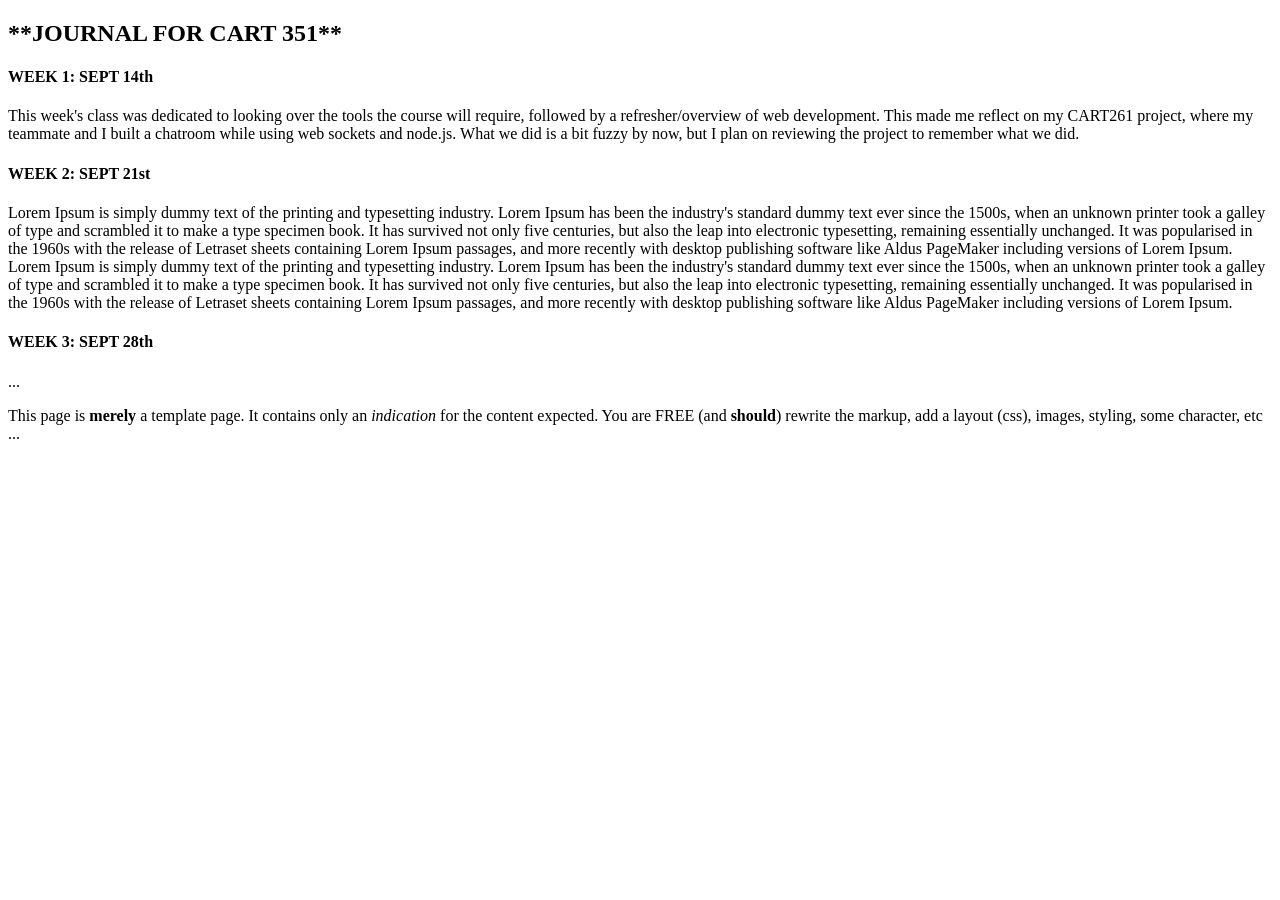
==== journal.html @ 7cd24863 "Week 1 journal entry" ====
<!DOCTYPE html>
<html>
<head>
  <title>**JOURNAL FOR CART 351**</title>
  <meta charset="utf-8" />
  <link rel="stylesheet" type="text/css" href="css/journal.css">
</head>
<body>
    <!-- the header div -->
  <header>
    <h2>**JOURNAL FOR CART 351**</h2>
  <header>
  <!-- the main div -->
  <main>
	<section>
	<h4> WEEK 1: SEPT 14th </h4>
	<article> This week's class was dedicated to looking over the tools the course will require, followed by a refresher/overview of web development. 
This made me reflect on my CART261 project, where my teammate and I built a chatroom while using web sockets and node.js. What we did is
a bit fuzzy by now, but I plan on reviewing the project to remember what we did.
</article>
	</section>

	<section>
	<h4> WEEK 2: SEPT 21st </h4>
	<article> Lorem Ipsum is simply dummy text of the printing and typesetting industry. Lorem Ipsum has been the industry's standard dummy text ever since the 1500s, when an unknown printer took a galley of type and scrambled it to make a type specimen book. It has survived not only five centuries, but also the leap into electronic typesetting, remaining essentially unchanged. It was popularised in the 1960s with the release of Letraset sheets containing Lorem Ipsum passages, and more recently with desktop publishing software like Aldus PageMaker including versions of Lorem Ipsum.	<article> Lorem Ipsum is simply dummy text of the printing and typesetting industry. Lorem Ipsum has been the industry's standard dummy text ever since the 1500s, when an unknown printer took a galley of type and scrambled it to make a type specimen book. It has survived not only five centuries, but also the leap into electronic typesetting, remaining essentially unchanged. It was popularised in the 1960s with the release of Letraset sheets containing Lorem Ipsum passages, and more recently with desktop publishing software like Aldus PageMaker including versions of Lorem Ipsum.</article>
	</section>
	
	<section>
	<h4> WEEK 3: SEPT 28th </h4>
	<article> ...</article>
	
	
</main>
  <!-- the footer div -->
<footer>
<p>This page is <strong>merely</strong> a template page. It contains only an <em> indication </em> for the content expected. You are FREE (and <strong>should</strong>) rewrite the markup, add a layout (css), images, styling, some character, etc ...</p>
</footer>
</body>
</html>
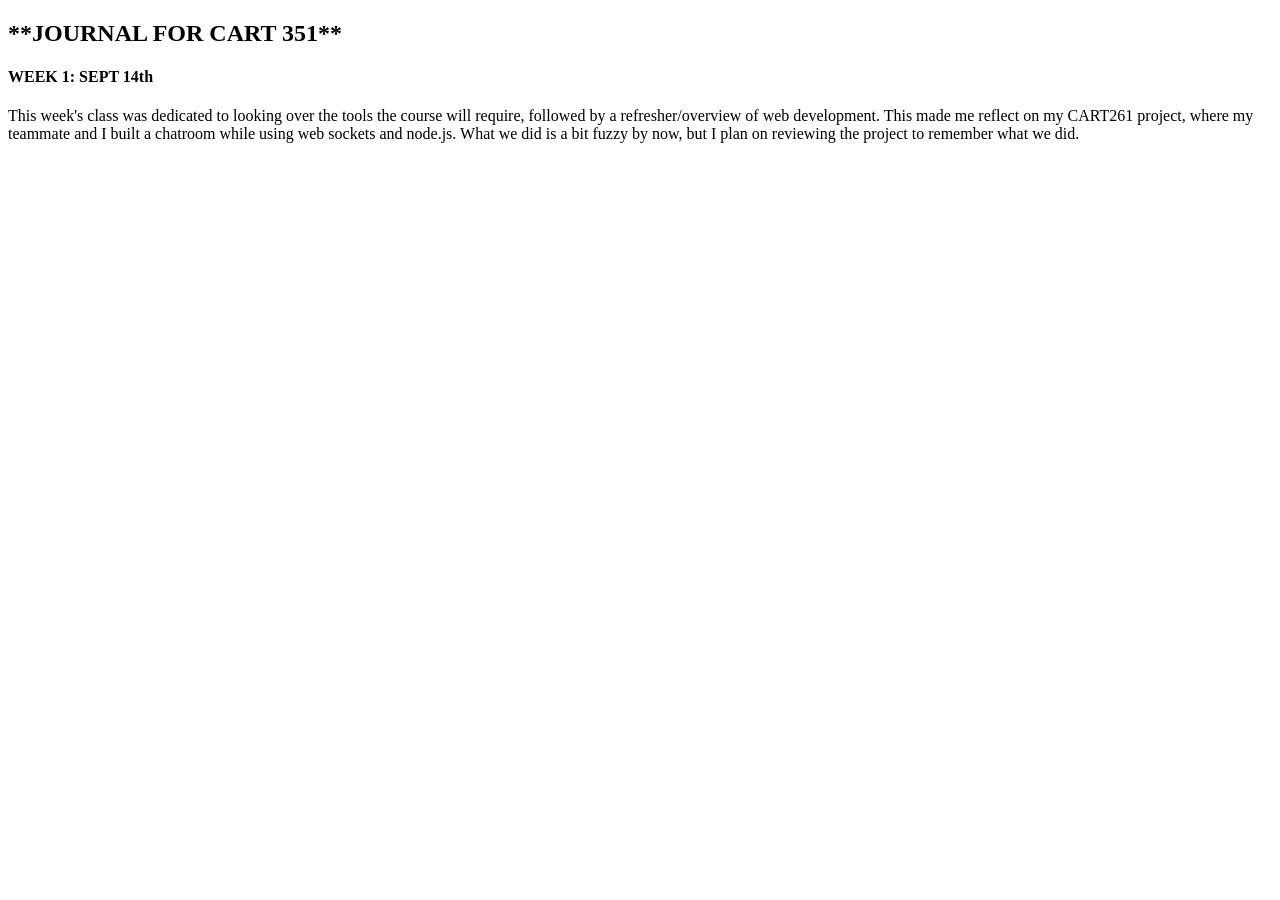
==== commit bcd86617: "Remove template stuff" ====
--- a/journal.html
+++ b/journal.html
@@ -19,21 +19,10 @@
 a bit fuzzy by now, but I plan on reviewing the project to remember what we did.
 </article>
 	</section>
-
-	<section>
-	<h4> WEEK 2: SEPT 21st </h4>
-	<article> Lorem Ipsum is simply dummy text of the printing and typesetting industry. Lorem Ipsum has been the industry's standard dummy text ever since the 1500s, when an unknown printer took a galley of type and scrambled it to make a type specimen book. It has survived not only five centuries, but also the leap into electronic typesetting, remaining essentially unchanged. It was popularised in the 1960s with the release of Letraset sheets containing Lorem Ipsum passages, and more recently with desktop publishing software like Aldus PageMaker including versions of Lorem Ipsum.	<article> Lorem Ipsum is simply dummy text of the printing and typesetting industry. Lorem Ipsum has been the industry's standard dummy text ever since the 1500s, when an unknown printer took a galley of type and scrambled it to make a type specimen book. It has survived not only five centuries, but also the leap into electronic typesetting, remaining essentially unchanged. It was popularised in the 1960s with the release of Letraset sheets containing Lorem Ipsum passages, and more recently with desktop publishing software like Aldus PageMaker including versions of Lorem Ipsum.</article>
-	</section>
-	
-	<section>
-	<h4> WEEK 3: SEPT 28th </h4>
-	<article> ...</article>
-	
 	
 </main>
   <!-- the footer div -->
 <footer>
-<p>This page is <strong>merely</strong> a template page. It contains only an <em> indication </em> for the content expected. You are FREE (and <strong>should</strong>) rewrite the markup, add a layout (css), images, styling, some character, etc ...</p>
 </footer>
 </body>
 </html>
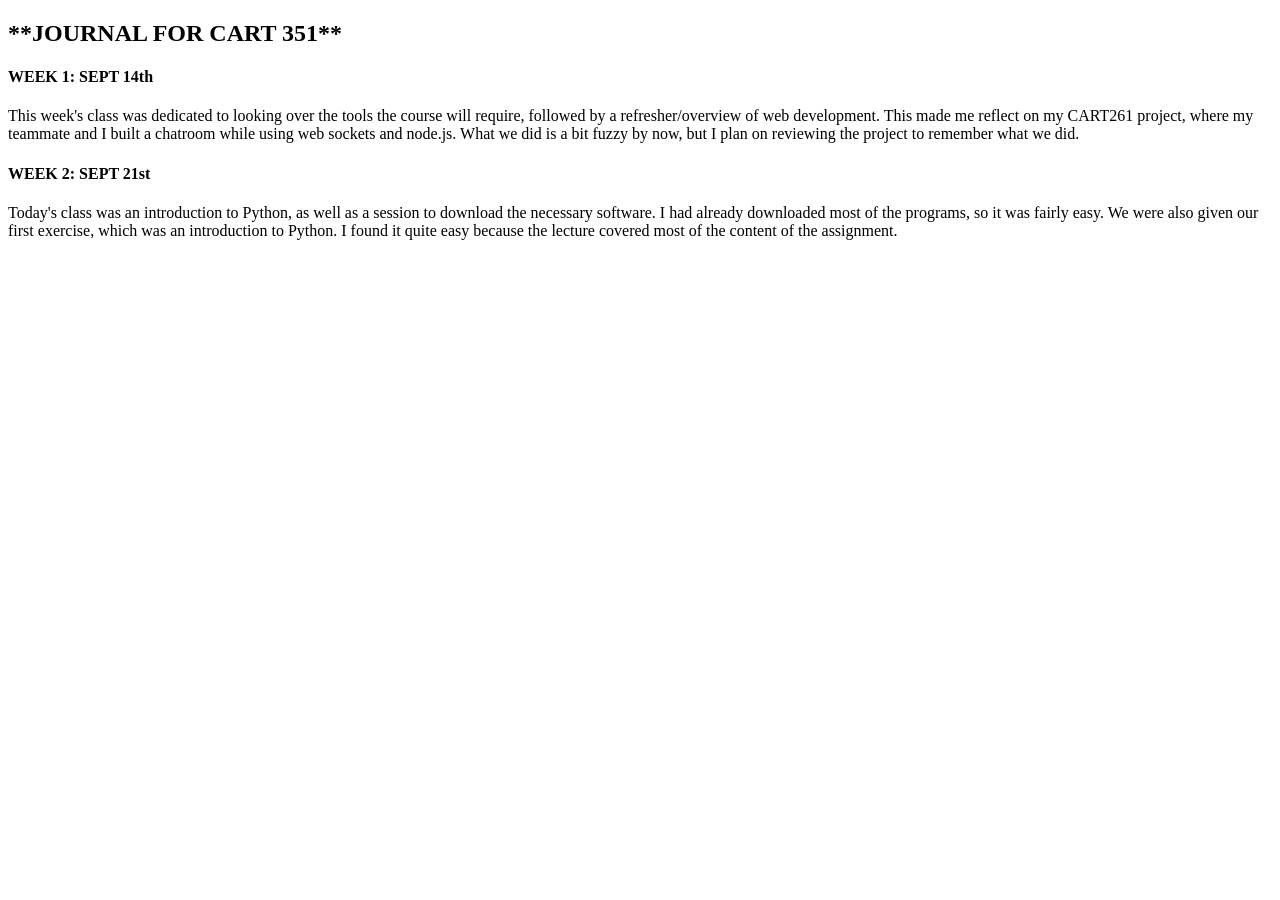
==== commit c734cce8: "Add Week 2 section on Python introduction" ====
--- a/journal.html
+++ b/journal.html
@@ -19,7 +19,14 @@
 a bit fuzzy by now, but I plan on reviewing the project to remember what we did.
 </article>
 	</section>
-	
+	  <section>
+	<h4> WEEK 2: SEPT 21st </h4>
+	<article> Today's class was an introduction to Python, as well as a session to download the necessary software. I had already downloaded most of the programs, so it was fairly easy. 
+		We were also given our first exercise, which was an introduction to Python. I found it quite easy because the lecture covered most of the content of the assignment. 
+</article>
+	</section>
+
+	  
 </main>
   <!-- the footer div -->
 <footer>
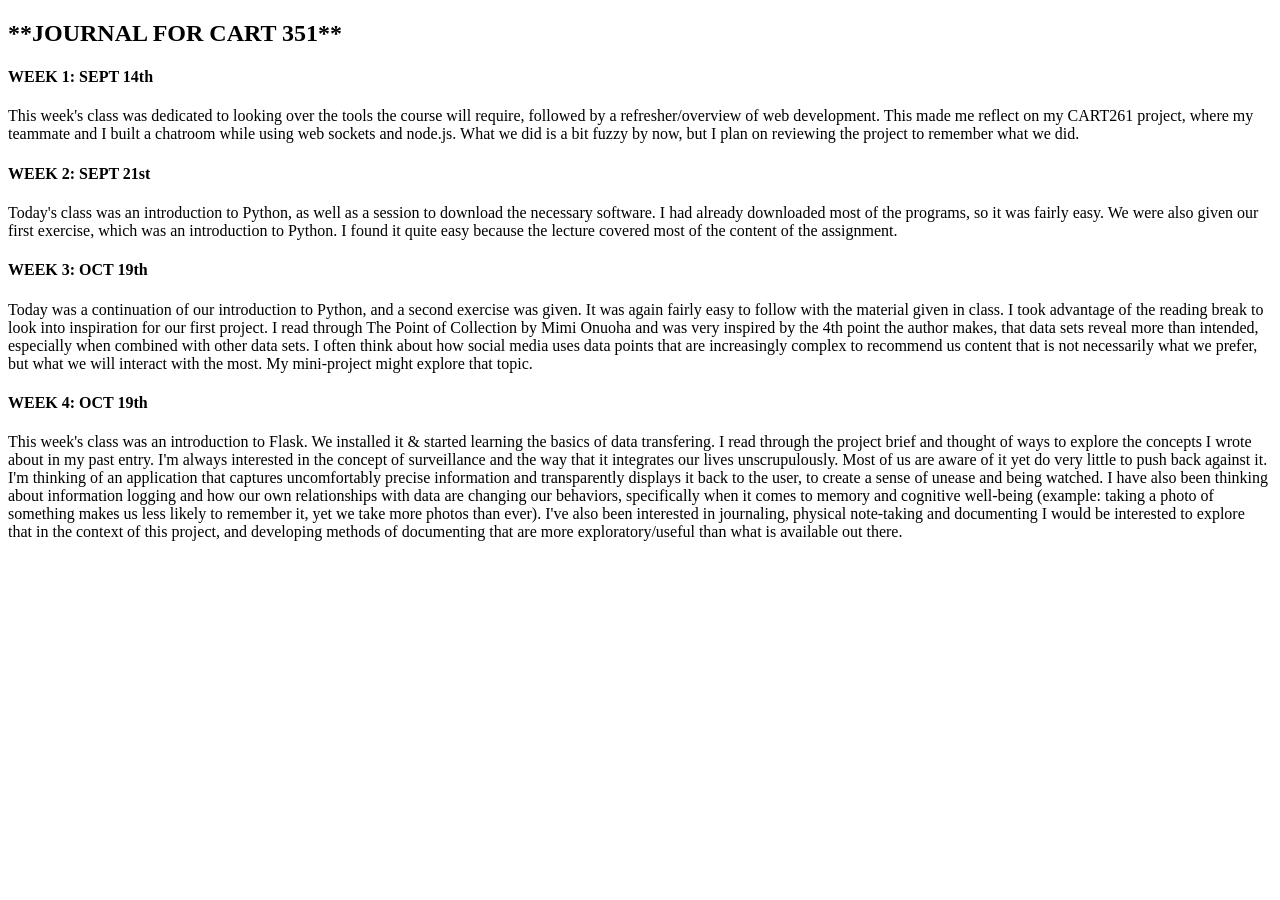
==== commit c0a890e9: "W3 and W4 added" ====
--- a/journal.html
+++ b/journal.html
@@ -25,7 +25,19 @@
 		We were also given our first exercise, which was an introduction to Python. I found it quite easy because the lecture covered most of the content of the assignment. 
 </article>
 	</section>
+  <section>
+	<h4> WEEK 3: OCT 19th </h4>
+	<article> Today was a continuation of our introduction to Python, and a second exercise was given. It was again fairly easy to follow with the material given in class. I took advantage 
+		of the reading break to look into inspiration for our first project. I read through The Point of Collection by Mimi Onuoha and was very inspired by the 4th point the author makes, that data sets reveal more than intended, especially when combined with other data sets. I often think about how social media uses data points that are increasingly complex to recommend us content that is not necessarily what we prefer, but what we will interact with the most. My mini-project might explore that topic.
+</article>
+	</section>
+	   <section>
+	<h4> WEEK 4: OCT 19th </h4>
+	<article> This week's class was an introduction to Flask. We installed it & started learning the basics of data transfering. I read through the project brief and thought of ways to explore the concepts I wrote about in my past entry. I'm always interested in the concept of surveillance and the way that it integrates our lives unscrupulously. Most of us are aware of it yet do very little to push back against it. I'm thinking of an application that captures uncomfortably precise information and transparently displays it back to the user, to create a sense of unease and being watched.
 
+I have also been thinking about information logging and how our own relationships with data are changing our behaviors, specifically when it comes to memory and cognitive well-being (example: taking a photo of something makes us less likely to remember it, yet we take more photos than ever). I've also been interested in journaling, physical note-taking and documenting I would be interested to explore that in the context of this project, and developing methods of documenting that are more exploratory/useful than what is available out there.
+</article>
+	</section>
 	  
 </main>
   <!-- the footer div -->
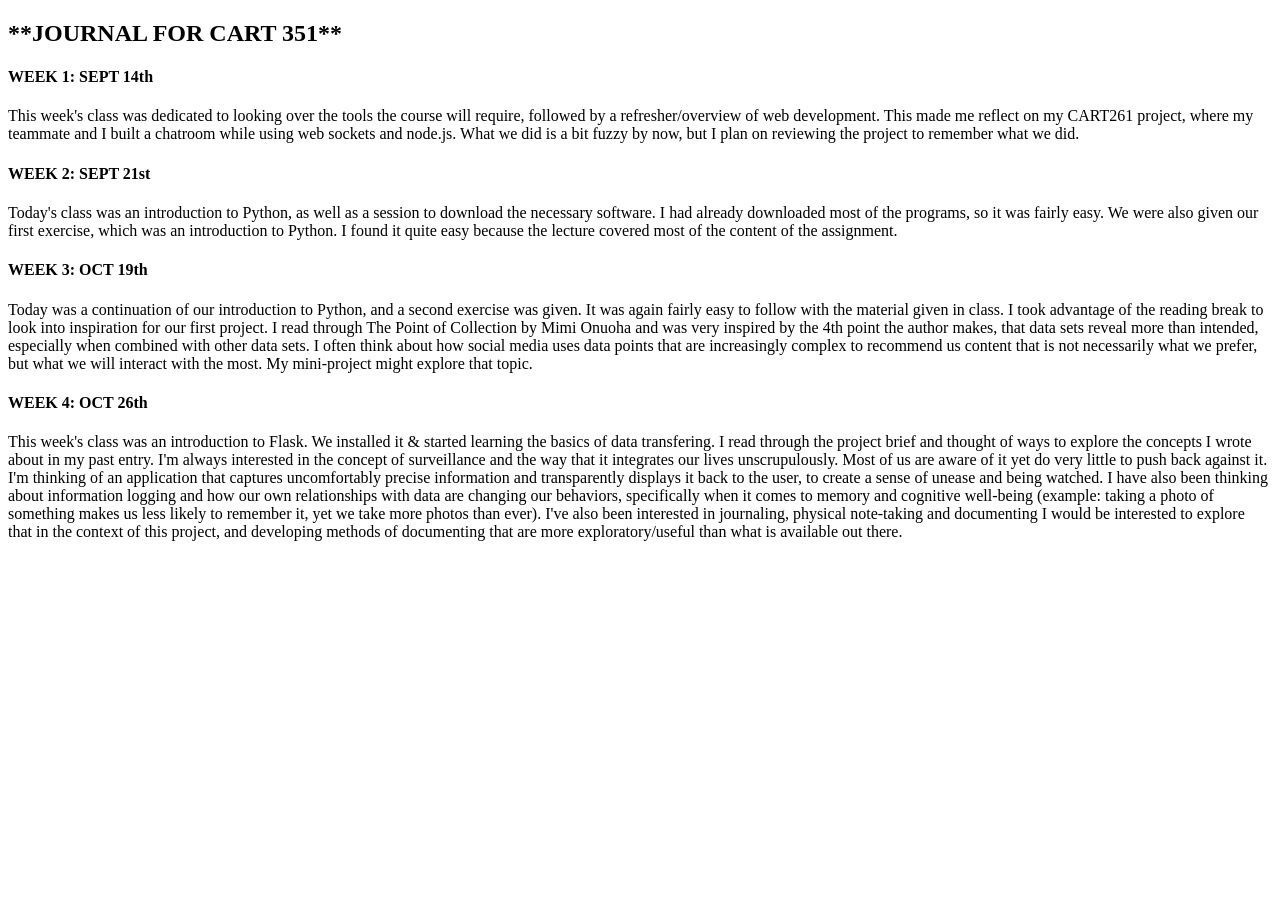
==== commit 5a99814f: "Update week 4 date in journal entry" ====
--- a/journal.html
+++ b/journal.html
@@ -32,7 +32,7 @@
 </article>
 	</section>
 	   <section>
-	<h4> WEEK 4: OCT 19th </h4>
+	<h4> WEEK 4: OCT 26th </h4>
 	<article> This week's class was an introduction to Flask. We installed it & started learning the basics of data transfering. I read through the project brief and thought of ways to explore the concepts I wrote about in my past entry. I'm always interested in the concept of surveillance and the way that it integrates our lives unscrupulously. Most of us are aware of it yet do very little to push back against it. I'm thinking of an application that captures uncomfortably precise information and transparently displays it back to the user, to create a sense of unease and being watched.
 
 I have also been thinking about information logging and how our own relationships with data are changing our behaviors, specifically when it comes to memory and cognitive well-being (example: taking a photo of something makes us less likely to remember it, yet we take more photos than ever). I've also been interested in journaling, physical note-taking and documenting I would be interested to explore that in the context of this project, and developing methods of documenting that are more exploratory/useful than what is available out there.
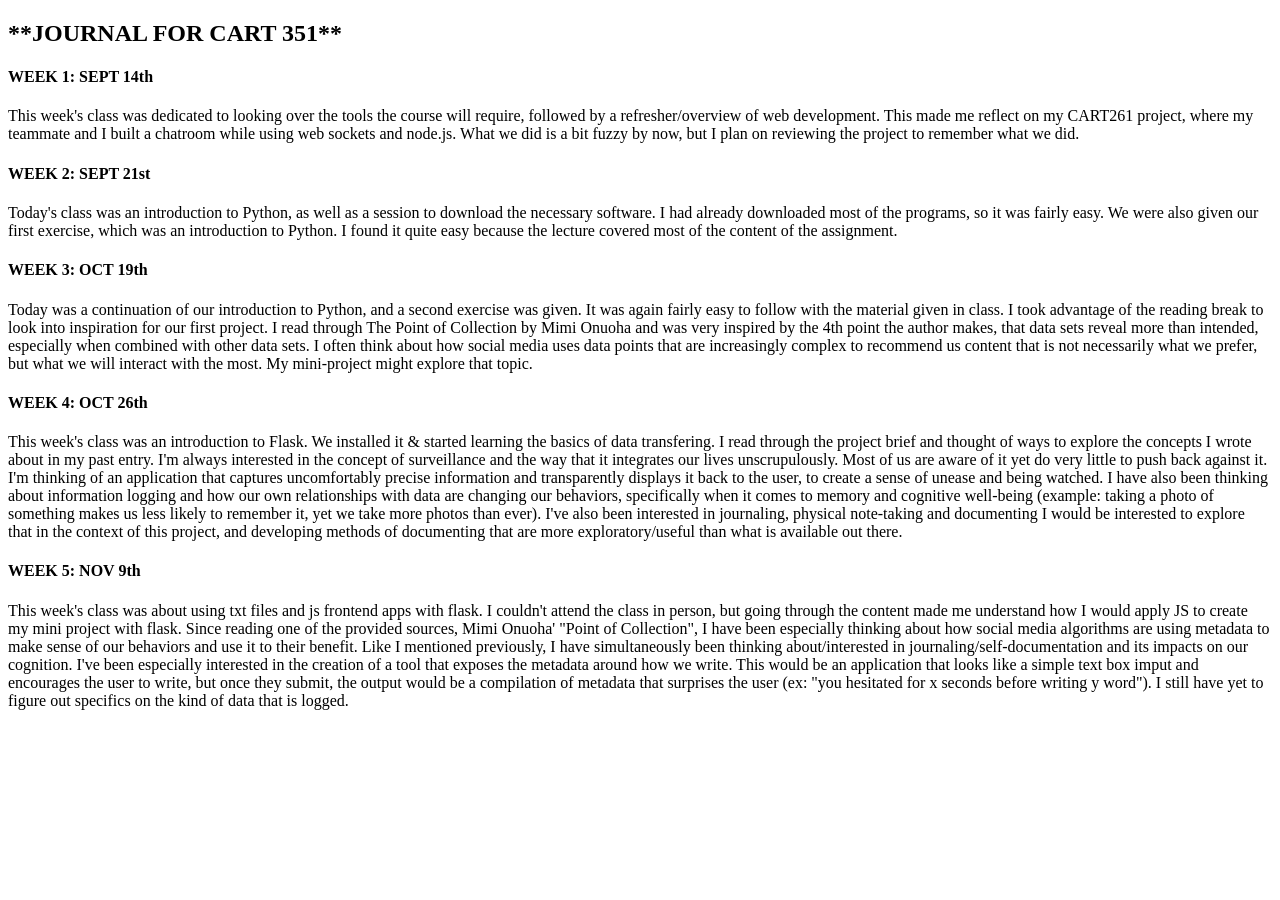
==== commit 65b9c0ae: "Add WEEK 5 reflections on journaling and metadata Added a new section for WEEK 5 reflections on clas" ====
--- a/journal.html
+++ b/journal.html
@@ -38,6 +38,18 @@
 I have also been thinking about information logging and how our own relationships with data are changing our behaviors, specifically when it comes to memory and cognitive well-being (example: taking a photo of something makes us less likely to remember it, yet we take more photos than ever). I've also been interested in journaling, physical note-taking and documenting I would be interested to explore that in the context of this project, and developing methods of documenting that are more exploratory/useful than what is available out there.
 </article>
 	</section>
+	  <section>
+	<h4> WEEK 5: NOV 9th </h4>
+	<article> This week's class was about using txt files and js frontend apps with flask. I couldn't attend the class in person, but going through the content made me understand how I would apply JS
+		to create my mini project with flask.
+
+		Since reading one of the provided sources, Mimi Onuoha' "Point of Collection", I have been especially thinking about how social media algorithms are using metadata to make sense of our behaviors
+		and use it to their benefit. Like I mentioned previously, I have simultaneously been thinking about/interested in journaling/self-documentation and its impacts on our cognition. I've been especially
+		interested in the creation of a tool that exposes the metadata around how we write. This would be an application that looks like a simple text box imput and encourages the user to write, but
+		once they submit, the output would be a compilation of metadata that surprises the user (ex: "you hesitated for x seconds before writing y word"). I still have yet to figure out specifics on the 
+		kind of data that is logged.
+</article>
+	</section>
 	  
 </main>
   <!-- the footer div -->
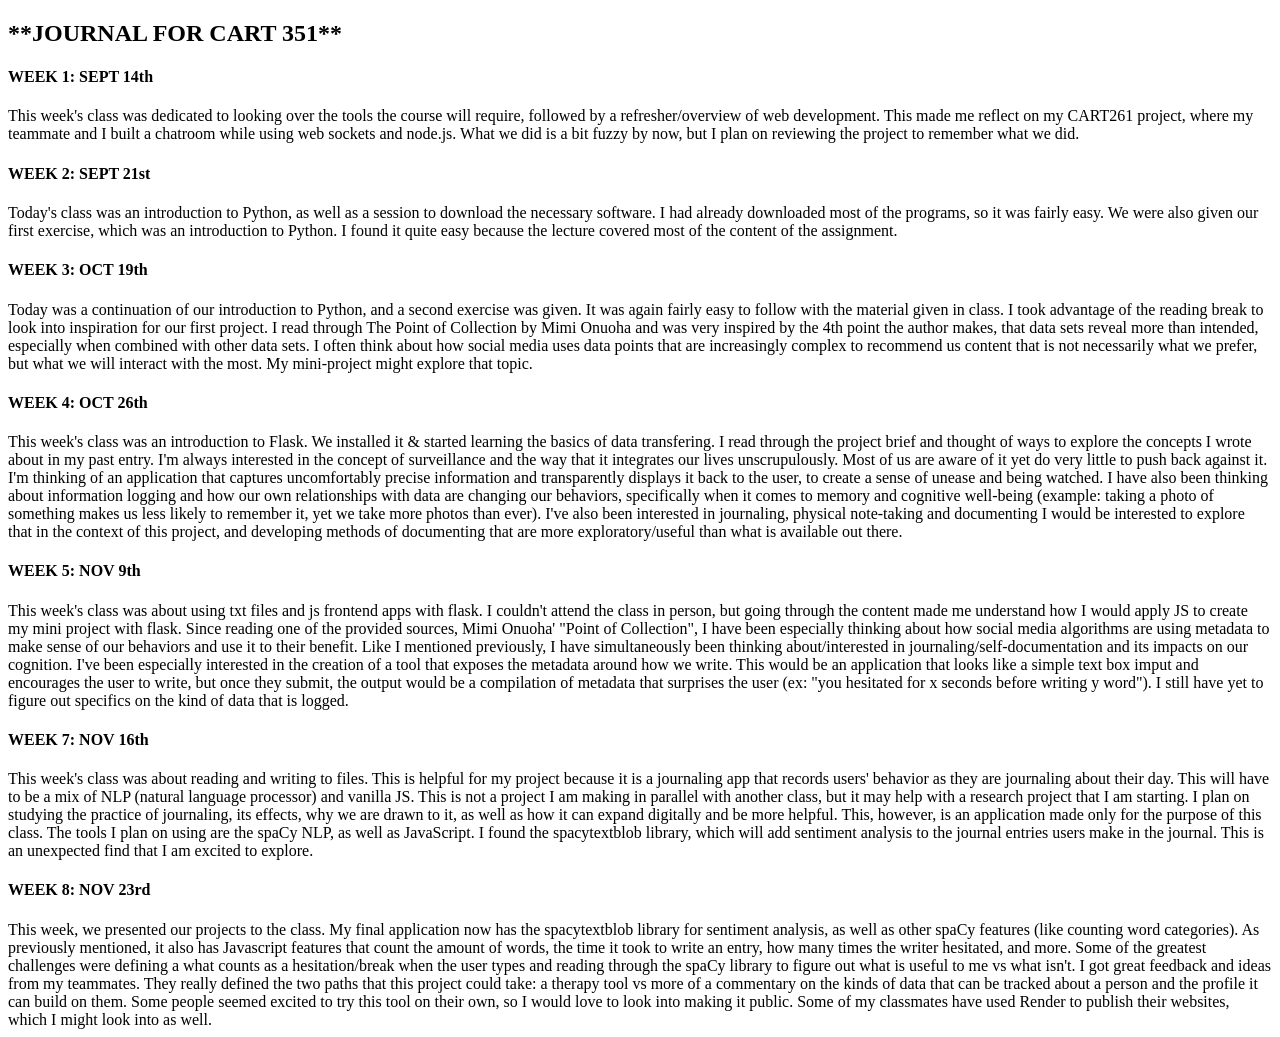
==== commit ea65a540: "Document project updates" ====
--- a/journal.html
+++ b/journal.html
@@ -50,6 +50,26 @@
 		kind of data that is logged.
 </article>
 	</section>
+	  	  <section>
+	<h4> WEEK 7: NOV 16th </h4>
+	<article> This week's class was about reading and writing to files. This is helpful for my project because it is a journaling app that records users' behavior as they are journaling about their day. This will have 
+		to be a mix of NLP (natural language processor) and vanilla JS.
+
+		This is not a project I am making in parallel with another class, but it may help with a research project that I am starting. I plan on studying the practice of journaling, its effects, why we are drawn to it, as well as how it can expand digitally and be more helpful. This, however, is an application made only for the purpose of this class.
+
+		The tools I plan on using are the spaCy NLP, as well as JavaScript. I found the spacytextblob library, which will add sentiment analysis to the journal entries users make in the journal. This is an unexpected find that I am excited to explore.
+</article>
+	</section>
+	   	  <section>
+	<h4> WEEK 8: NOV 23rd </h4>
+	<article> This week, we presented our projects to the class. My final application now has the spacytextblob library for sentiment analysis, as well as other spaCy features (like counting word categories). As previously mentioned, it also has Javascript features that count the amount of words, the time it took to write an entry, how many times the writer hesitated, and more. 
+
+		Some of the greatest challenges were defining a what counts as a hesitation/break when the user types and reading through the spaCy library to figure out what is useful to me vs what isn't.
+		
+		I got great feedback and ideas from my teammates. They really defined the two paths that this project could take: a therapy tool vs more of a commentary on the kinds of data that can be tracked about a person and the profile it can build on them.
+
+		Some people seemed excited to try this tool on their own, so I would love to look into making it public. Some of my classmates have used Render to publish their websites, which I might look into as well.
+	</section>
 	  
 </main>
   <!-- the footer div -->
